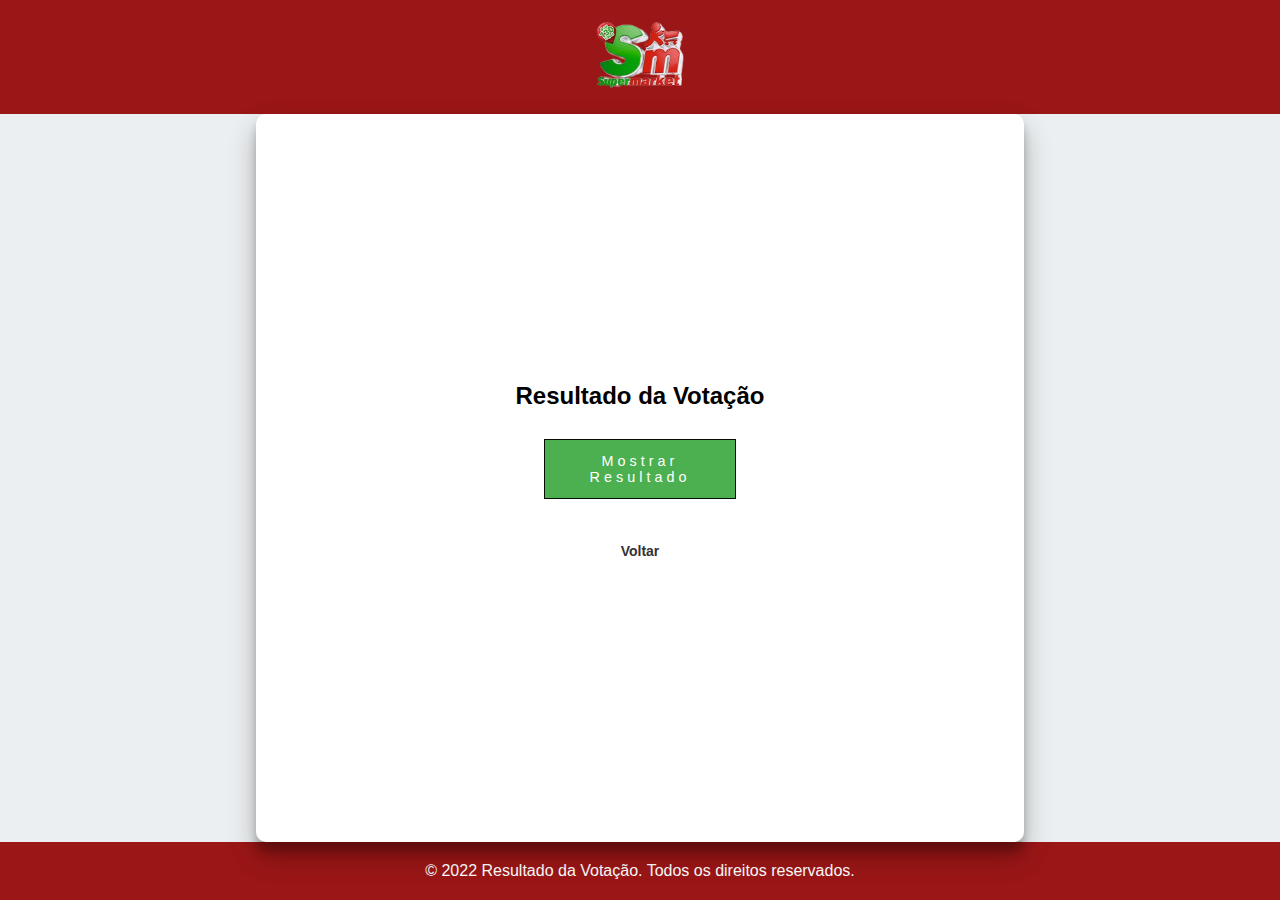
==== resultado.html @ 3cbbb80e "Atualizar" ====
<!DOCTYPE html>
<html>
<head>
    <title>Resultado da Votação</title>
    <meta charset="UTF-8">
    <link rel="stylesheet" type="text/css" href="style.css"> <!-- Importa o arquivo CSS -->
    <meta name="viewport" content="width=device-width, initial-scale=1.0">
    <style>
    

/* Estilos globais */
* {
	box-sizing: border-box; /* Garante que a caixa de modelo inclua as bordas e preenchimento */
	margin: 0; /* Remove as margens padrão */
}

/* Estilos do corpo */
body {
	background: #eceff1; /* Cor de fundo do corpo */
	display: flex; /* Define o modelo de layout flexível */
	justify-content: center; /* Alinha o conteúdo horizontalmente ao centro */
	align-items: center; /* Alinha o conteúdo verticalmente ao centro */
	flex-direction: column; /* Define a direção dos itens na flexbox como coluna */
	font-family: 'Montserrat', sans-serif; /* Define a fonte padrão */
	height: 100vh; /* Altura do corpo ajustada para a altura da tela */
}

/* Estilos do título principal */
h1 {
	font-weight: bold; /* Define a espessura da fonte como negrito */
	margin: 0; /* Remove as margens padrão */
}

/* Estilos do parágrafo */
p {
	font-size: 14px; /* Define o tamanho da fonte */
	font-weight: 100; /* Define a espessura da fonte */
	line-height: 20px; /* Define a altura da linha */
	letter-spacing: 0.5px; /* Define o espaçamento entre letras */
	margin: 20px 0 30px; /* Define as margens superior e inferior */
}

/* Estilos do texto pequeno */
span {
	font-size: 12px; /* Define o tamanho da fonte */
}

/* Estilos do link */
a {
	color: #333; /* Cor do texto */
	font-size: 14px; /* Define o tamanho da fonte */
	text-decoration: none; /* Remove a decoração do link */
	margin: 15px 0; /* Define as margens superior e inferior */
}

/* Estilos do botão */
button {
    font-size: .9em; /* Define o tamanho da fonte */
    color: #fff; /* Cor do texto */
    background: #111827; /* Cor de fundo do botão */
    outline: none; /* Remove o contorno */
    border: 1px solid #050c01; /* Cor da borda */
    cursor: pointer; /* Define o cursor ao passar */
    padding: 0.9em; /* Define o preenchimento interno */
    -webkit-appearance: none; /* Remove a aparência padrão do botão */
    width: 25%; /* Largura do botão */
    margin: 2em 0; /* Define as margens superior e inferior */
    letter-spacing: 4px; /* Define o espaçamento entre letras */
}

/* Estilos do botão no hover */
button[type="submit"]:hover {
    -webkit-transition: .5s all; /* Transição suave */
    -moz-transition: .5s all;
    -o-transition: .5s all;
    -ms-transition: .5s all;
    transition: .5s all;
    background: #0a010a; /* Cor de fundo do botão ao passar o mouse */
}

/* Estilos do contêiner principal */
.container {
	background-color: #fff; /* Cor de fundo do contêiner */
	border-radius: 10px; /* Borda arredondada */
	box-shadow: 0 14px 28px rgba(0,0,0,0.25), 0 10px 10px rgba(0,0,0,0.22); /* Sombra */
	position: relative; /* Define a posição como relativa */
	overflow: hidden; /* Esconde o conteúdo que estoura do contêiner */
	width: 768px; /* Largura fixa do contêiner */
	max-width: 100%; /* Largura máxima do contêiner */
	min-height: 600px; /* Altura mínima do contêiner */
}

/* Estilos da grade */
.grid {
	display: grid; /* Define o modelo de layout como grid */
	grid-template-columns: repeat(3, 1fr); /* Define três colunas com largura igual */
	grid-column-gap: 20px; /* Define o espaçamento horizontal entre as colunas */
	grid-row-gap: 1em; /* Define o espaçamento vertical entre as linhas */
}

/* Estilos do cabeçalho e rodapé */
header, footer {
    background-color: #9b1616; /* Cor de fundo */
    color: #fff; /* Cor do texto */
    width: 100%; /* Largura total */
    padding: 20px 0; /* Preenchimento */
    text-align: center; /* Alinhamento do texto */
}

/* Estilos do logotipo */
.logo img {
    max-width: 200px; /* Largura máxima do logotipo */
}

</style>
</head>
<body>
    <header>
        <div class="logo">
            <img src="img/logo-removebg-preview.png" alt="Logo" height="70">
        </div>
    </header>
    <div class="container">
        <h2>Resultado da Votação</h2>
        <button class="verde" onclick="resultado()">Mostrar Resultado</button>
        <div id="resultado"></div>
        <a href="index.html">Voltar</a>
    </div>
    <footer>
        © 2022 Resultado da Votação. Todos os direitos reservados.
    </footer>
    <script src="codigo.js"></script> <!-- Importa o arquivo de script JavaScript -->
</body>
</html>
---- style.css ----
/* Estilos globais */
* {
	box-sizing: border-box;
	margin: 0;
}
/* Estilos do corpo */
body {
	background: #eceff1; /* Cor de fundo para o corpo da página */
	display: flex; /* Usa o modelo flexbox para alinhar o conteúdo verticalmente */
	justify-content: center; /* Centraliza horizontalmente */
	align-items: center; /* Centraliza verticalmente */
	flex-direction: column; /* Alinha os itens em colunas */
	font-family: 'Montserrat', sans-serif; /* Define a fonte para o corpo do texto */
	height: 100vh; /* Define a altura do corpo para 100% da altura da tela */
}

header, footer {
    background-color: #9b1616; /* Cor de fundo para o cabeçalho e rodapé */
    color: #fff; /* Cor do texto para o cabeçalho e rodapé */
    width: 100%; /* Largura completa para ocupar a largura total da tela */
    padding: 20px 0; /* Espaçamento interno de 20px na parte superior e inferior */
    text-align: center; /* Centraliza o texto horizontalmente */
}

.container {
    display: flex; /* Usa o modelo flexbox para alinhar o conteúdo verticalmente */
    flex-direction: column; /* Alinha os itens em colunas */
    justify-content: center; /* Centraliza verticalmente */
    align-items: center; /* Centraliza horizontalmente */
    height: 100vh; /* Define a altura do contêiner para 100% da altura da tela */
}

a {
    margin-top: 20px; /* Espaçamento superior de 20px para links */
    text-decoration: none; /* Remove a decoração de link padrão */
    color: #3a3838; /* Cor do texto para links */
    font-weight: bold; /* Define a fonte em negrito para links */
}



.cinzaClaro {
    background-color: #fff; /* Cor de fundo para a seção de número */
    padding: 20px; /* Espaçamento interno de 20px */
    border-radius: 10px; /* Borda arredondada com raio de 10px */
    box-shadow: 0 0 10px rgba(0, 0, 0, 0.1); /* Sombra suave */
    margin-bottom: 20px; /* Espaçamento inferior de 20px */
}

/* Estilos do input */
input[type="text"] {
    width: 30px; /* Largura do campo de entrada de texto */
    height: 30px; /* Altura do campo de entrada de texto */
    text-align: center; /* Alinhamento centralizado do texto */
    font-size: 18px; /* Tamanho da fonte */
    border: none; /* Remove a borda */
    border-bottom: 2px solid #333; /* Adiciona uma borda inferior de 2px sólida */
    background-color: transparent; /* Fundo transparente */
    margin: 0 5px; /* Margem horizontal de 5px */
}


/* Estilos do botão */
.bnt {
    margin: 5px; /* Margem de 5px em todas as direções */
    padding: 10px 20px; /* Espaçamento interno de 10px na parte superior e inferior, 20px nas laterais */
    background-color: #333; /* Cor de fundo para botões */
    color: #fff; /* Cor do texto */
    border: none; /* Remove a borda */
    border-radius: 5px; /* Borda arredondada com raio de 5px */
    cursor: pointer; /* Altera o cursor para ponteiro ao passar por cima */
    font-size: 16px; /* Tamanho da fonte */
    transition: background-color 0.3s ease; /* Transição suave da cor de fundo */
}

.bnt:hover {
    background-color: #555; /* Cor de fundo mais escura ao passar o mouse */
}

.teclado2 {
    margin-top: 20px; /* Espaçamento superior de 20px */
}


/* Estilos do botão */
.laranja {
    background-color: #E67401; /* Cor de fundo laranja */
}

.verde {
    background-color: #4CAF50; /* Cor de fundo verde */
}

.vermelho {
    background-color: #E53935; /* Cor de fundo vermelha */
}

/* Responsivo estilo */
@media screen and (max-width: 600px) {
    .container {
        padding: 20px; /* Espaçamento interno de 20px */
    }

    .cinzaClaro, .branco {
        width: 100%; /* Largura total */
    }

    input[type="text"] {
        width: 25px; /* Largura reduzida para dispositivos menores */
        height: 25px; /* Altura reduzida para dispositivos menores */
        font-size: 14px; /* Tamanho da fonte reduzido para dispositivos menores */
    }
}
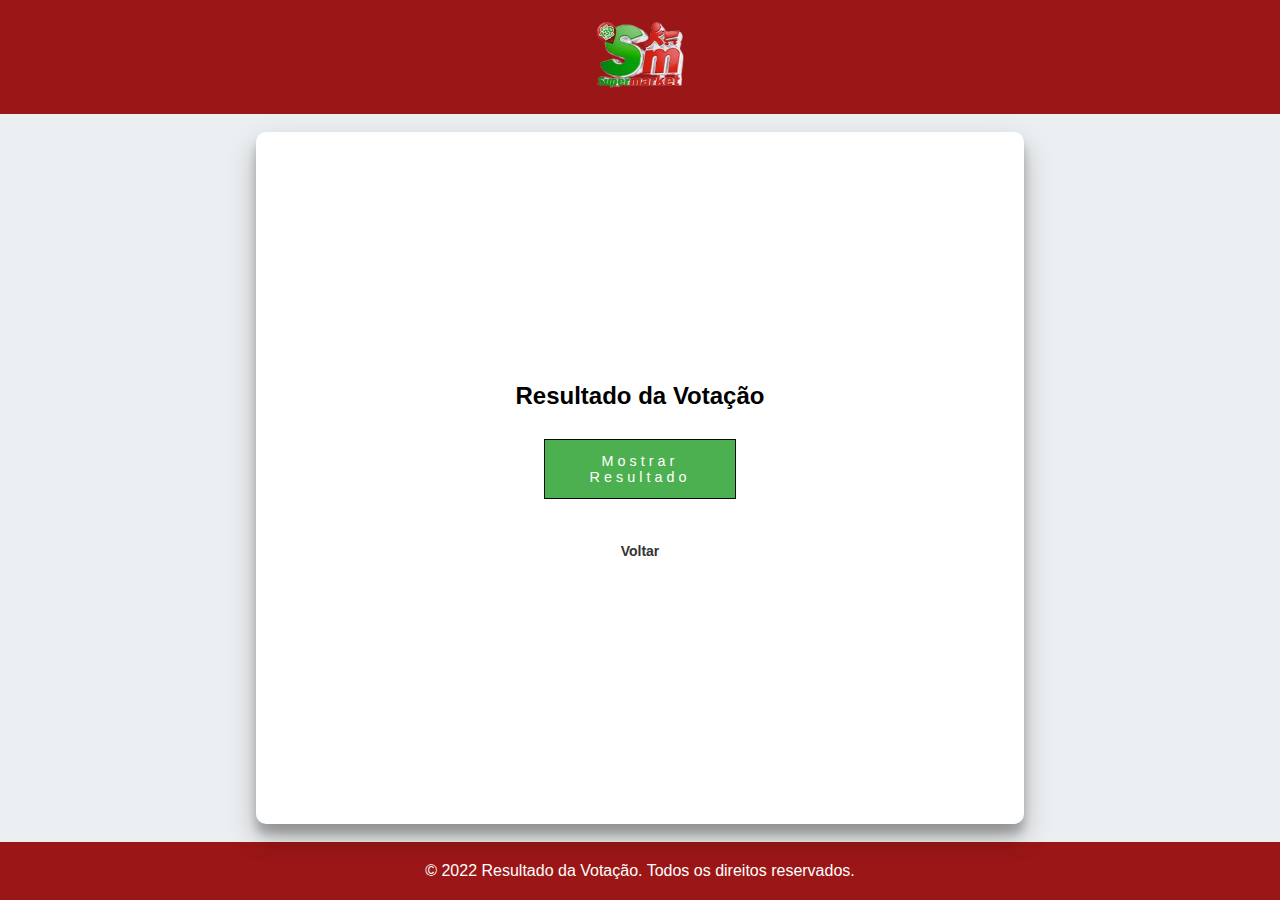
==== commit 5daec9e0: "atualizar" ====
--- a/resultado.html
+++ b/resultado.html
@@ -120,12 +120,14 @@
             <img src="img/logo-removebg-preview.png" alt="Logo" height="70">
         </div>
     </header>
+    <br>
     <div class="container">
         <h2>Resultado da Votação</h2>
         <button class="verde" onclick="resultado()">Mostrar Resultado</button>
         <div id="resultado"></div>
         <a href="index.html">Voltar</a>
     </div>
+    <br>
     <footer>
         © 2022 Resultado da Votação. Todos os direitos reservados.
     </footer>
